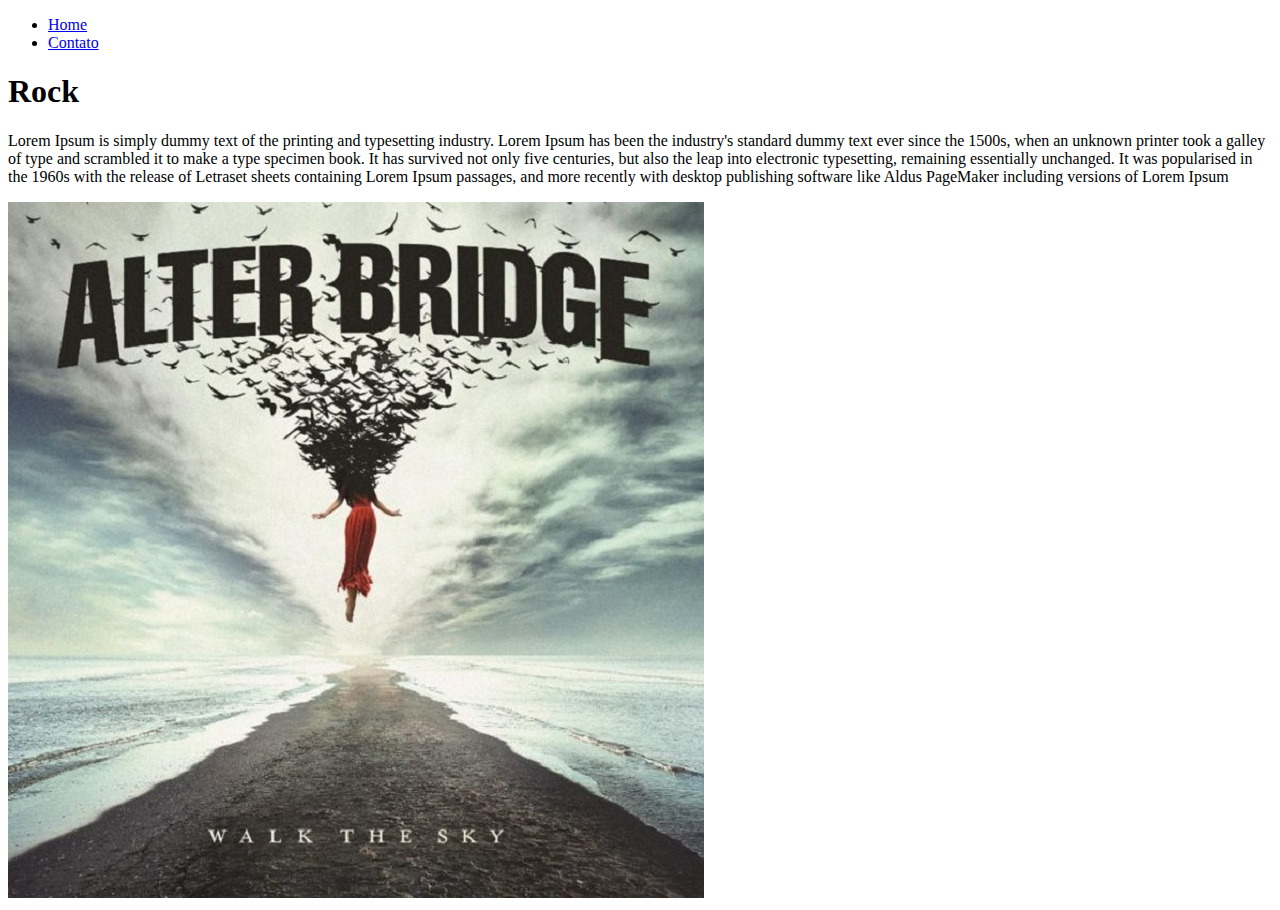
==== index.html @ 887e0f24 "atualizando" ====
<!DOCTYPE html>
<html lang="pt-br">
<head>
    <meta charset="UTF-8">
    <meta http-equiv="X-UA-Compatible" content="IE=edge">
    <meta name="viewport" content="width=device-width, initial-scale=1.0">
    <title>Meu Perfil</title>
</head>
<body>
    <ul>
        <li>
            <a href="index.html">Home</a>
        </li>
        <li>
            <a href="contato.html">Contato</a>
        </li>
    </ul>

    <h1>Rock</h1>
    <p>Lorem Ipsum is simply dummy text of the printing and typesetting industry. 
        Lorem Ipsum has been the industry's standard dummy text ever since the 1500s, when an unknown 
        printer took a galley of type and scrambled it to make a type specimen book. 
        It has survived not only five centuries, but also the leap into electronic typesetting, remaining essentially unchanged. It was popularised in the 1960s with
         the release of Letraset sheets containing Lorem Ipsum passages, 
        and more recently with desktop publishing software 
        like Aldus PageMaker including versions of Lorem Ipsum</p>

        <img src="assets/img/alter-bridge-walk-the-sky.jpg" alt="Padre Marcelo Horse">

        <iframe 
        width="560" 
        height="315" 
        src="https://www.youtube.com/embed/Ie-JmxSVFs8" 
         frameborder="0" 
         allow="accelerometer; autoplay; clipboard-write; encrypted-media; gyroscope; picture-in-picture" 
         allowfullscreen>
        </iframe>

</body>
</html>
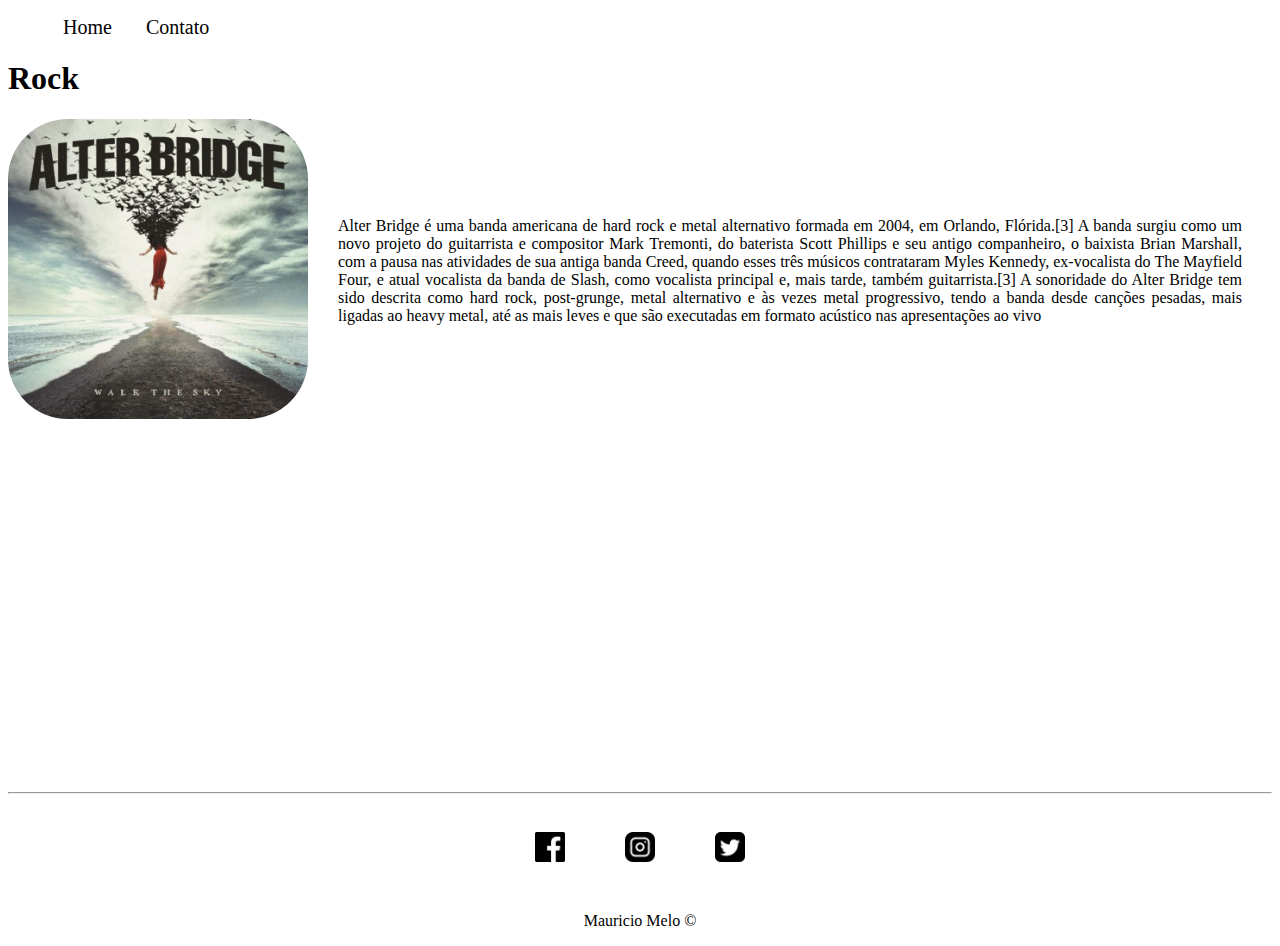
==== commit 00eb260b: "Implementação do  CSS" ====
--- a/index.html
+++ b/index.html
@@ -5,9 +5,12 @@
     <meta http-equiv="X-UA-Compatible" content="IE=edge">
     <meta name="viewport" content="width=device-width, initial-scale=1.0">
     <title>Meu Perfil</title>
+    <link rel="stylesheet" href="assets/css/style.css">
+
+    
 </head>
 <body>
-    <ul>
+    <ul id="menu">
         <li>
             <a href="index.html">Home</a>
         </li>
@@ -17,16 +20,31 @@
     </ul>
 
     <h1>Rock</h1>
-    <p>Lorem Ipsum is simply dummy text of the printing and typesetting industry. 
-        Lorem Ipsum has been the industry's standard dummy text ever since the 1500s, when an unknown 
-        printer took a galley of type and scrambled it to make a type specimen book. 
-        It has survived not only five centuries, but also the leap into electronic typesetting, remaining essentially unchanged. It was popularised in the 1960s with
-         the release of Letraset sheets containing Lorem Ipsum passages, 
-        and more recently with desktop publishing software 
-        like Aldus PageMaker including versions of Lorem Ipsum</p>
+    <div class="container">
 
-        <img src="assets/img/alter-bridge-walk-the-sky.jpg" alt="Padre Marcelo Horse">
+        <div>
+            <img class="br-50 wh-300"  src="assets/img/alter-bridge-walk-the-sky.jpg" alt="Alter Bridge">
+         </div>
 
+     <div class="p-30">
+        <p class="juntify">
+        Alter Bridge é uma banda americana de hard rock e metal alternativo formada em 2004, em Orlando, Flórida.[3]
+
+        A banda surgiu como um novo projeto do guitarrista e compositor Mark Tremonti, do baterista Scott Phillips e seu antigo companheiro,
+         o baixista Brian Marshall, com a pausa nas atividades de sua antiga banda Creed, quando esses três músicos contrataram Myles Kennedy, 
+         ex-vocalista do The Mayfield Four, e atual vocalista da banda de Slash, como vocalista principal e, mais tarde, também guitarrista.[3]
+        
+        A sonoridade do Alter Bridge tem sido descrita como hard rock, 
+        post-grunge, metal alternativo e às vezes metal progressivo, tendo a banda desde canções pesadas, mais ligadas ao heavy metal, 
+        até as mais leves e que são executadas em formato acústico nas apresentações ao vivo
+        </p>
+     </div>
+   
+    
+
+    </div>  
+
+    <div class="center mb-50">
         <iframe 
         width="560" 
         height="315" 
@@ -35,6 +53,29 @@
          allow="accelerometer; autoplay; clipboard-write; encrypted-media; gyroscope; picture-in-picture" 
          allowfullscreen>
         </iframe>
+    </div>
 
+    <hr>
+    <footer>
+
+        <div class="container">
+            <a href="https://www.facebook.com/mauricio.demelo.37/" target="_blank">
+                <img class="tm-social p-30" src="assets/img/logotipo-do-aplicativo-do-facebook.png" alt="Logo do Facebook">
+            </a>
+            
+            <a href="https://www.instagram.com/mauricio.melo23/" target="_blank">
+            <img class="tm-social p-30" src="assets/img/instagram.png" alt="Logo do Instagram">
+            </a>
+
+            <a href="https://twitter.com/Mauricio_Melo23" target="_blank">
+            <img class="tm-social p-30" src="assets/img/sinal-do-twitter.png" alt="Logo do Twitter">
+            </a>
+
+        </div>
+
+        <p class="container">
+        Mauricio Melo &copy
+        </p>
+    </footer>
 </body>
 </html>--- a/assets/css/style.css
+++ b/assets/css/style.css
@@ -0,0 +1,60 @@
+/*Estilos da pagina .html*/
+.center {
+    text-align: center;
+}
+
+.juntify {
+    text-align: justify;
+}
+
+.container {
+    display: flex; 
+    flex-flow: row ;
+    justify-content: center;
+    align-items: center;
+}
+
+#menu li {
+    display: inline;
+    padding: 15px;
+    text-decoration: none;
+}
+
+#menu li a {
+    text-decoration: none;
+    color: black;
+    font-size: 20px;
+}
+
+#menu li a:hover{
+    color: grey;
+}
+
+.p-30 {
+    padding: 30px;
+}
+
+.br-50 {
+    border-radius: 20%;
+}
+
+.wh-300 {
+    width: 300px;
+    height: 300px;
+}
+
+.tm-social {
+    width: 30px;
+    height: 30px;
+}
+
+.mb-50 {
+    margin-bottom: 50px;
+}
+
+.ml-50 {
+    margin-left: 50px;
+}
+
+
+/*Estilos da pagina .html*/